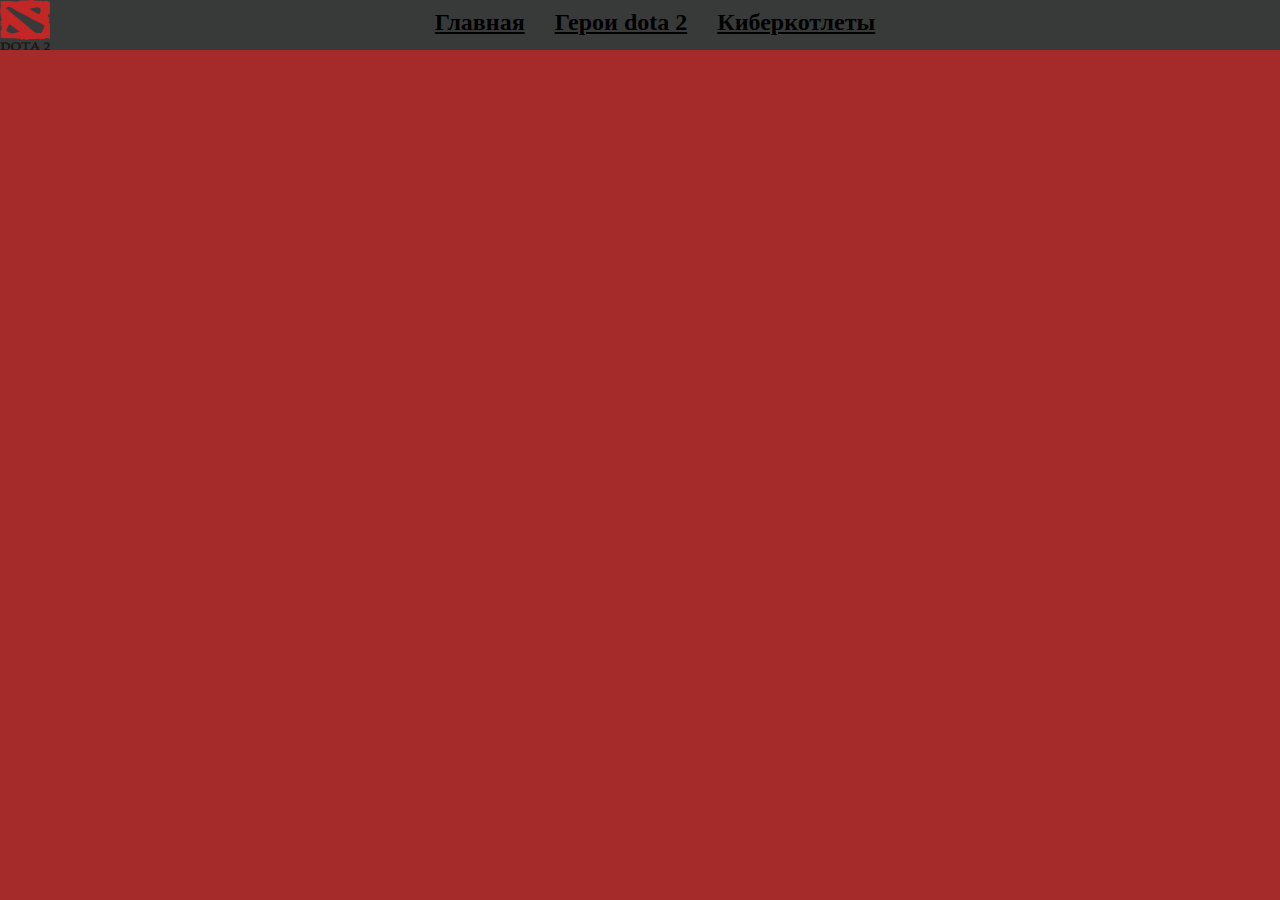
==== index.html @ bbdeba9e "hello" ====
<!DOCTYPE html>
<html>
<head>
    <meta charset="UTF-8">
    <title>шапка</title>
    <link rel="stylesheet" href="style.css">
</head>
<body>
  <header>
    <img src="Dota-2-Logo-PNG-HD.png" class="www" width="50" height="50">
    <nav class="menu" >
      <h2><a href="index.html">Главная  </a></h2>
      <h2><a href="page1.html">Герои dota 2  </a></h2>
      <h2><a href="page2.html">Киберкотлеты  </a></h2>
    </nav>
  </header>
</body>
</html>
---- style.css ----
body {
  margin: 0px;
  padding: 0px;
  background-color: brown;
}

header {
  margin: 0px;
  padding: 0px;
  background-color: rgb(56, 58, 58);
  width: 100%;
  height: 50px;
  /* background: url(Dota-2-Logo-PNG-HD.png) no-repeat */
}
a {
  color: #000;
  margin-left: 30px;
}
.menu {
  display: flex;
  /* align-items: center; */
  justify-content: center;
  text-align: center;
  margin-top: -65px;
}
.hero {
  padding: 15px 20px;
  margin-bottom: 20px;
  border-radius: 20px;
  background: rgb(56, 58, 58);
}
.btn-hero span {
  position: absolute;
  margin-top: -74px;
  margin-left: -24px;
  color: #ffffff;
  font-weight: 700;
  opacity: 0;
}
.btn-hero {
  width: 200px;
  height: 100px;
  border-radius: 25px;
  overflow: hidden;
}
.btn-hero img {
  margin-left: -12px;
  height: 124px;
  margin-top: -12px;
}
.btn-hero:hover img{
  filter: blur(5px) brightness(30%);
}
.btn-hero:hover span{
  opacity: 1;

} 
.btn-hero:hover {
  scale: 1.2;
}
.btn-hero,.btn-hero img,.btn-hero span {
  transition: all 1s;
}
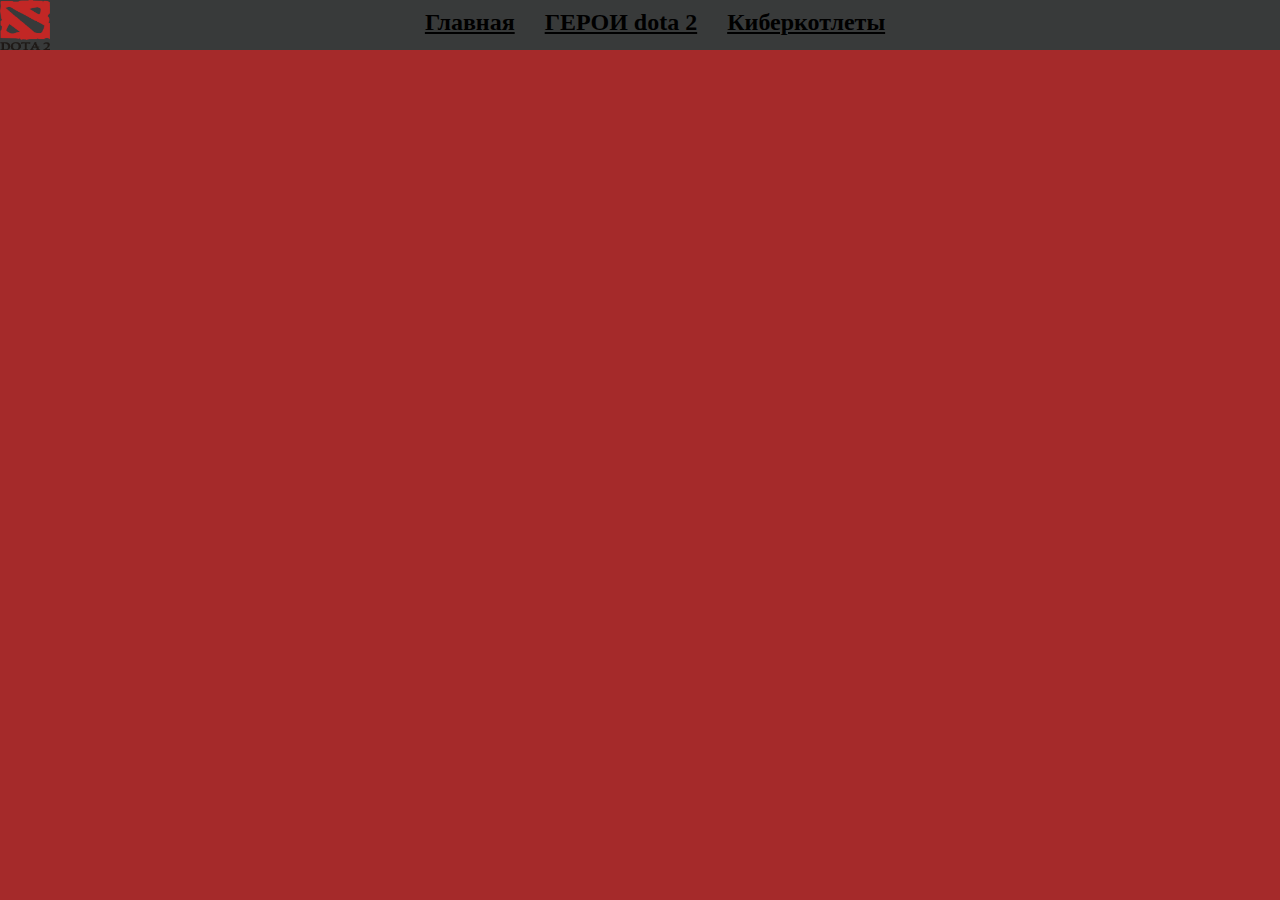
==== commit 79e2fe6a: "casd" ====
--- a/index.html
+++ b/index.html
@@ -10,7 +10,7 @@
     <img src="Dota-2-Logo-PNG-HD.png" class="www" width="50" height="50">
     <nav class="menu" >
       <h2><a href="index.html">Главная  </a></h2>
-      <h2><a href="page1.html">Герои dota 2  </a></h2>
+      <h2><a href="page1.html">ГЕРОИ dota 2  </a></h2>
       <h2><a href="page2.html">Киберкотлеты  </a></h2>
     </nav>
   </header>
